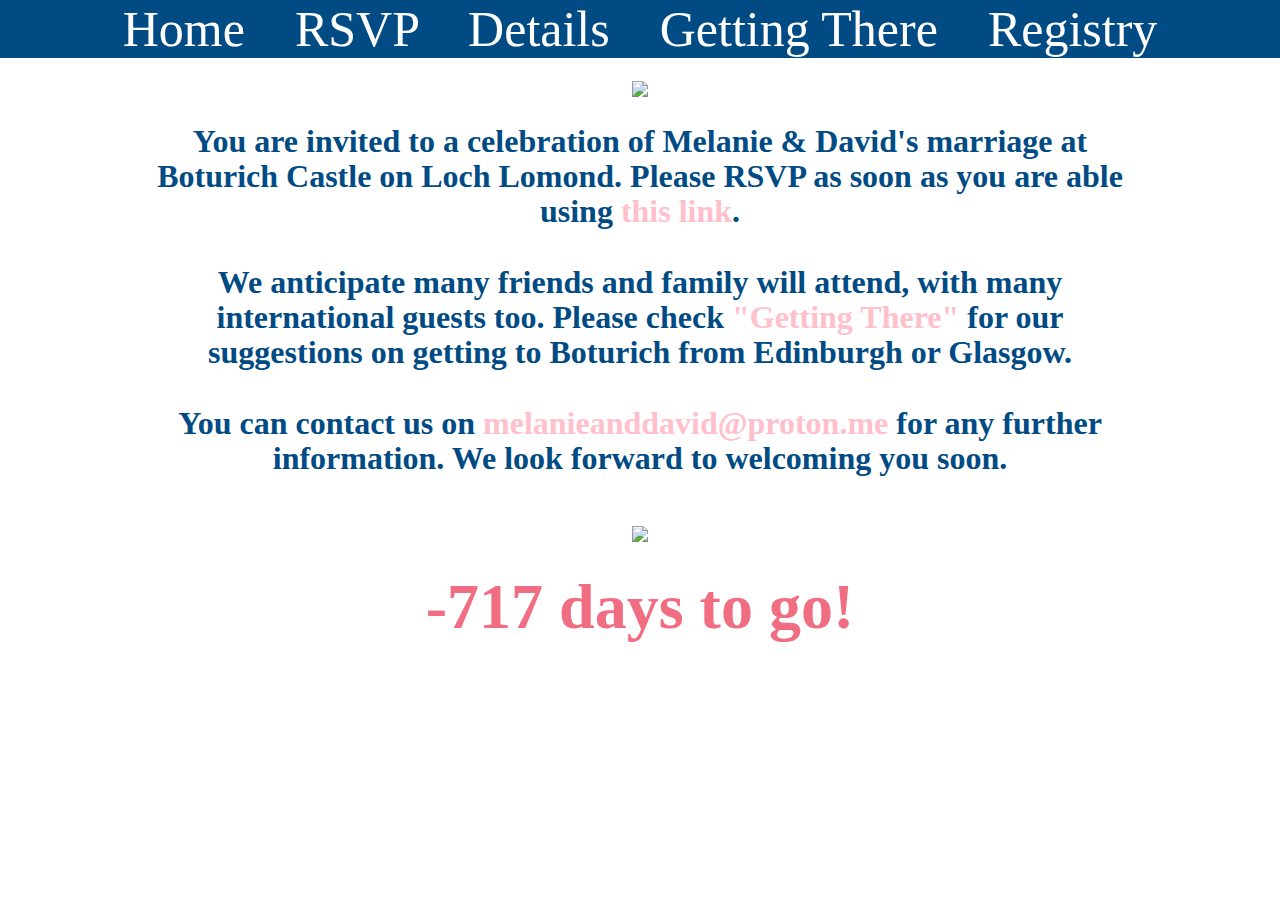
==== index.html @ 8ae595e1 "index setup" ====
<!DOCTYPE html>
<html>

<head>
  <meta property='og:title' content='Wedding'>
  <meta property='og:image' content='https://pbs.twimg.com/profile_banners/1493072996176699394/1647112677/1500x500'>
  <meta property='og:description' content='Melanie & David Wedding'>
  <meta property='og:url' content='https://niutoh.com/'>
  <meta property='og:image:width' content='1200' />
  <meta property='og:image:height' content='627' />
  <meta property="og:type" content='website'>

  <link rel="stylesheet" type="text/css" href="indexstyle.css">
  <link rel="icon" type="image/png" sizes="32x32" href="https://i.ibb.co/QKvc7fD/heart-icon-3346.png">
   <meta charset="utf-8">
   <meta name="viewport" content="width=device-width, initial-scale=1.0">

  <TITLE>Melanie and David</TITLE>

<div class="topnav" id="myNavbar">
    <a href="index.html">Home &nbsp;</a>
    <a href="RSVP.html">&nbsp;RSVP &nbsp;</a>
    <a href="weddingdetails.html">&nbsp;Details &nbsp;</a>
    <a href="GettingThere.html">&nbsp;Getting There &nbsp;</a>
    <a href="registry.html">&nbsp;Registry</a>

    </div>
</div>

</head>

<body>
<br>
<img src="https://i.ibb.co/PxhcSJJ/logo-homepage2.jpg" width="780vw">
<br>
<br>
  <h2>You are invited to a celebration of Melanie & David's marriage at Boturich Castle on  Loch Lomond.  Please RSVP as soon as you are able using <a href ="RSVP.html" style="color: pink;">this link</a>. <br><br>We anticipate many friends and family will attend, with many international guests too.  Please check <a href ="RSVP.html" style="color: pink;">"Getting There"</a> for our suggestions on getting to Boturich from Edinburgh or Glasgow.<br><br>You can contact us on <a href ="mailto:melanieanddavid@proton.me" style="color: pink;">melanieanddavid@proton.me</a> for any further information.  We look forward to welcoming you soon. <br></h2>
<br>

<img src="https://i.ibb.co/bvV72kp/test-border.jpg" width = "350vw">
<br>
<br>
<br>

  <h3>

      <div id="countdown">
        <span id="days"></span> days to go!
    </div>

    <script>
        // Target date (August 9, 2024)
        var targetDate = new Date("August 9, 2024").getTime();

        // Get current date and time
        var currentDate = new Date().getTime();

        // Calculate the time remaining in days
        var daysRemaining = Math.floor((targetDate - currentDate) / (1000 * 60 * 60 * 24));

        // Display the number of days remaining
        document.getElementById("days").textContent = daysRemaining;
    </script>

</h3>
<br>

</body>

</html>
---- indexstyle.css ----
html, body{
	height:  97%;
}

@font-face {
    font-family: 'VerlagBold';
    font-style: bold;
    font-weight: 400;
    src: local('Verlag'), url('https://fonts.cdnfonts.com/s/38686/VerlagBold.woff') format('woff');
}
@font-face {
    font-family: 'PeterQ';
    font-style: normal;
    font-weight: 325;
    src: local('Verlag'), url('https://fonts.cdnfonts.com/s/101086/KeeshyaSellaras-qZgBx.woff') format('woff');
}
@font-face {
    font-family: 'Eurof';
    font-style: normal;
    font-weight: 250;
    src: local('Verlag'), url('https://fonts.cdnfonts.com/s/8583/eurof56.woff') format('woff');
}
@font-face {
	font-family:  'Manrope';
	font-style: normal;
	src: url('Manrope-ExtraLight.woff') format('woff');
}

.container {
  position: relative;
  text-align: center;
  color: black;
}

.centered {
 font-size: 3vw;
  font-family: PeterQ;
  position: absolute;
  top: 50%;
  left: 50%;
  transform: translate(-50%, -50%);
}

a {
	color: white;
	text-decoration: none;
}

a:hover{
	color: pink;
}


.topnav {
	background-color: #004b84;
	position: relative;
	text-align: center;
	overflow: hidden;
	font-size: 50px;
	font-family: Manrope;
}

.topnav ul{
		width: 100%;
		margin: 0;
}

body {
	margin-left: 0;
	margin-right: 0;
	text-align: center; 
	padding: 0;
	font-family: Manrope;
	font-size: 1.50vw;
	margin-top: 0px;
}

h1 {
	margin-top: 0px;
	line-height: 110%;
	text-align: left; 
	font-size: 7vw; 
	position: relative; 
	margin-top: 0px; 
	margin-left: 180px;
	font-family: PeterQ;

}
h2 {
	line-height: 110%;
	color: #004b84;
	font-size: 2.5vw; 
	position: relative; 
	margin-top: 0px; 
	font-family: Manrope;
	padding-left: 11vw;
	padding-right: 11vw;
}
h3 {
	line-height: 50%;
	color: #f16d82;
	font-size: 5vw; 
	margin-top: 0px; 
	font-family: PeterQ;
}

h4 {
	background-image: url('https://i.ibb.co/bvV72kp/test-border.jpg');
	background-size: 30vw;
	background-repeat: no-repeat;
	background-blend-mode: exclusion;
	background-position-x: center;
}
ul {
	text-align:left;
	font-family: Eurof;
	list-style-type: none;
	padding: 0px;	
	line-height: 110%;
}

mark span {
	color:  white; 
	background-color: #7f7f7f; 
	font-family: VerlagBook; 
	text-align: left;
}




@media screen and (max-width: 576px){

	img{
		width: 70%;
	}


.topnav {

	font-size: 10vw;

}
	body{
		margin-top: 0px;
		margin-left: 0px;
		margin-right: 0px;
		background-image:  none;
		margin: 0px;
		font-family: Manrope;
	}
	ul{
		font-family: Eurof;
		line-height: 100%;
		padding: 0;
		margin-left: 0px;
		margin-right: 0px;
    	list-style-type: none;
		text-align: center;
		font-size: 4vw;
		top: 0px;
		left:  1px;
		right: 1px;
		line-height: 120%;
	}
	h1{
			background-image: url('https://i.ibb.co/42NKnHQ/Melanie-David.jpg');
			background-size: 60vw;
			background-repeat: no-repeat;
			background-position-x: center;
			background-position-y: top;
		margin-left: 0px;
		margin-top: 10px;
		left: 0px;
		padding: 0;
		line-height: 100%;
		font-size: 10vw;
		text-align: center;
		font-family: PeterQ;
	}
	h2 {
	margin-left: 0px;
	margin-right: 0px;
	margin-top: 10px;
	line-height: 100%;
	color: #004b84;
	text-align: center; 
	font-size: 5vw; 
	font-family: Manrope;
	}
		h3 {
	margin-left: 0px;
	margin-top: 10px;
	line-height: 100%;
	color: #f16d82;
	font-size: 12vw; 
	}

}
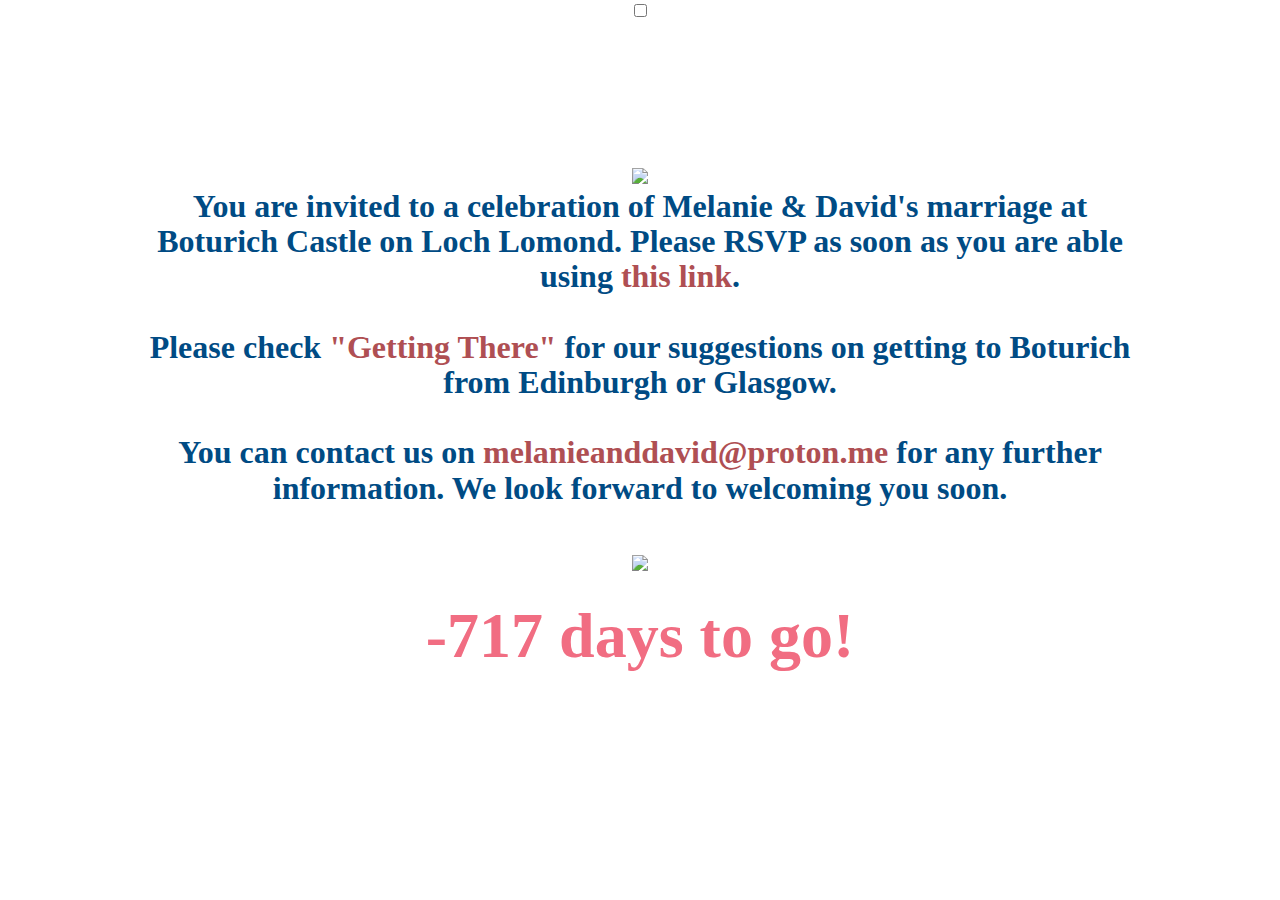
==== commit f416df3c: "Update index.html" ====
--- a/index.html
+++ b/index.html
@@ -3,9 +3,9 @@
 
 <head>
   <meta property='og:title' content='Wedding'>
-  <meta property='og:image' content='https://pbs.twimg.com/profile_banners/1493072996176699394/1647112677/1500x500'>
+  <meta property='og:image' content='https://i.ibb.co/HtdMDX9/Melanie-David-logo.jpg'>
   <meta property='og:description' content='Melanie & David Wedding'>
-  <meta property='og:url' content='https://niutoh.com/'>
+  <meta property='og:url' content='https://melanieanddavid.com'>
   <meta property='og:image:width' content='1200' />
   <meta property='og:image:height' content='627' />
   <meta property="og:type" content='website'>
@@ -17,24 +17,24 @@
 
   <TITLE>Melanie and David</TITLE>
 
-<div class="topnav" id="myNavbar">
-    <a href="index.html">Home &nbsp;</a>
-    <a href="RSVP.html">&nbsp;RSVP &nbsp;</a>
-    <a href="weddingdetails.html">&nbsp;Details &nbsp;</a>
-    <a href="GettingThere.html">&nbsp;Getting There &nbsp;</a>
-    <a href="registry.html">&nbsp;Registry</a>
-
-    </div>
-</div>
+<header class="header">
+  <input class="menu-btn" type="checkbox" id="menu-btn" />
+  <label class="menu-icon" for="menu-btn"><span class="navicon"></span></label>
+  <ul class="menu">
+    <li><a href="index.html">Home</a></li>
+    <li><a href="RSVP.html">RSVP</a></li>
+    <li><a href="GettingThere.html">Getting There</a></li>
+    <li><a href="weddingdetails.html">Wedding Details</a></li>
+  </ul>
+</header>
 
 </head>
 
 <body>
 <br>
-<img src="https://i.ibb.co/PxhcSJJ/logo-homepage2.jpg" width="780vw">
+<img src="https://i.ibb.co/HtdMDX9/Melanie-David-logo.jpg" width="770vw">
 <br>
-<br>
-  <h2>You are invited to a celebration of Melanie & David's marriage at Boturich Castle on  Loch Lomond.  Please RSVP as soon as you are able using <a href ="RSVP.html" style="color: pink;">this link</a>. <br><br>We anticipate many friends and family will attend, with many international guests too.  Please check <a href ="RSVP.html" style="color: pink;">"Getting There"</a> for our suggestions on getting to Boturich from Edinburgh or Glasgow.<br><br>You can contact us on <a href ="mailto:melanieanddavid@proton.me" style="color: pink;">melanieanddavid@proton.me</a> for any further information.  We look forward to welcoming you soon. <br></h2>
+  <h2>You are invited to a celebration of Melanie & David's marriage at Boturich Castle on  Loch Lomond.  Please RSVP as soon as you are able using <a href ="RSVP.html" style="color: #af4f53;">this link</a>. <br><br>Please check <a href ="GettingThere.html" style="color: #af4f53;">"Getting There"</a> for our suggestions on getting to Boturich from Edinburgh or Glasgow.<br><br>You can contact us on <a href ="mailto:melanieanddavid@proton.me" style="color: #af4f53;">melanieanddavid@proton.me</a> for any further information.  We look forward to welcoming you soon. <br></h2>
 <br>
 
 <img src="https://i.ibb.co/bvV72kp/test-border.jpg" width = "350vw">
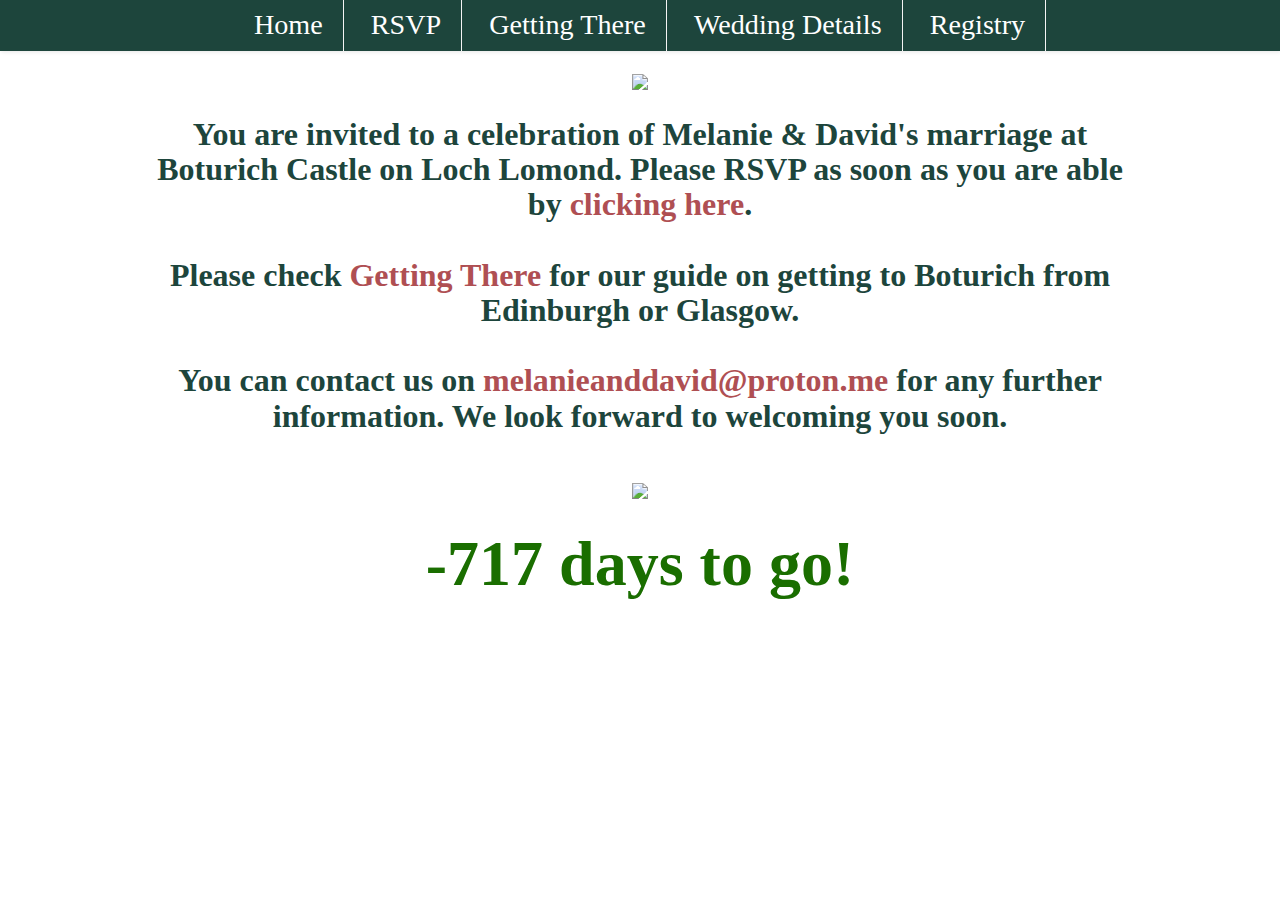
==== commit 3c490a07: "adding registry" ====
--- a/index.html
+++ b/index.html
@@ -3,7 +3,7 @@
 
 <head>
   <meta property='og:title' content='Wedding'>
-  <meta property='og:image' content='https://i.ibb.co/HtdMDX9/Melanie-David-logo.jpg'>
+  <meta property='og:image' content='https://i.ibb.co/cYY80ZM/logo-homepage3.jpg'>
   <meta property='og:description' content='Melanie & David Wedding'>
   <meta property='og:url' content='https://melanieanddavid.com'>
   <meta property='og:image:width' content='1200' />
@@ -18,6 +18,7 @@
   <TITLE>Melanie and David</TITLE>
 
 <header class="header">
+    <a href="index.html" class="logo-image"><img src="https://i.ibb.co/kXFXVSc/heart-icon-3346.png" class="image-fluid"> </a>
   <input class="menu-btn" type="checkbox" id="menu-btn" />
   <label class="menu-icon" for="menu-btn"><span class="navicon"></span></label>
   <ul class="menu">
@@ -25,6 +26,7 @@
     <li><a href="RSVP.html">RSVP</a></li>
     <li><a href="GettingThere.html">Getting There</a></li>
     <li><a href="weddingdetails.html">Wedding Details</a></li>
+    <li><a href="Registry.html">Registry</a></li>
   </ul>
 </header>
 
@@ -32,9 +34,10 @@
 
 <body>
 <br>
-<img src="https://i.ibb.co/HtdMDX9/Melanie-David-logo.jpg" width="770vw">
+<img src="https://i.ibb.co/cYY80ZM/logo-homepage3.jpg" width="600vw">
 <br>
-  <h2>You are invited to a celebration of Melanie & David's marriage at Boturich Castle on  Loch Lomond.  Please RSVP as soon as you are able using <a href ="RSVP.html" style="color: #af4f53;">this link</a>. <br><br>Please check <a href ="GettingThere.html" style="color: #af4f53;">"Getting There"</a> for our suggestions on getting to Boturich from Edinburgh or Glasgow.<br><br>You can contact us on <a href ="mailto:melanieanddavid@proton.me" style="color: #af4f53;">melanieanddavid@proton.me</a> for any further information.  We look forward to welcoming you soon. <br></h2>
+<br>
+  <h2>You are invited to a celebration of Melanie & David's marriage at Boturich Castle on  Loch Lomond.  Please RSVP as soon as you are able by <a href ="RSVP.html"><span>clicking here</span></a>. <br><br>Please check <a href ="GettingThere.html"><span>Getting There</span></a> for our guide on getting to Boturich from Edinburgh or Glasgow.<br><br>You can contact us on <a href ="mailto:melanieanddavid@proton.me"><span>melanieanddavid@proton.me</span></a> for any further information.  We look forward to welcoming you soon. <br></h2>
 <br>
 
 <img src="https://i.ibb.co/bvV72kp/test-border.jpg" width = "350vw">
--- a/indexstyle.css
+++ b/indexstyle.css
@@ -1,5 +1,8 @@
-html, body{
-	height:  97%;
+html,body {
+    margin:0;
+    padding:0;
+    height:  97%;
+
 }
 
 @font-face {
@@ -26,44 +29,138 @@
 	src: url('Manrope-ExtraLight.woff') format('woff');
 }
 
-.container {
-  position: relative;
-  text-align: center;
-  color: black;
-}
-
-.centered {
- font-size: 3vw;
-  font-family: PeterQ;
-  position: absolute;
-  top: 50%;
-  left: 50%;
-  transform: translate(-50%, -50%);
-}
 
 a {
 	color: white;
 	text-decoration: none;
 }
 
-a:hover{
+a span {
+	color: #af4f53;
+}
+
+a span:hover{
 	color: pink;
 }
 
-
-.topnav {
-	background-color: #004b84;
-	position: relative;
-	text-align: center;
-	overflow: hidden;
-	font-size: 50px;
-	font-family: Manrope;
-}
-
-.topnav ul{
-		width: 100%;
-		margin: 0;
-}
+a:hover	{
+	color: #af4f53;
+}
+
+.header {
+font-size: 3vw;
+  background-color: #1d453c;
+  box-shadow: 1px 1px 4px 0 rgba(0,0,0,.1);
+  position: relative;
+  width: 100%;
+  z-index: 3;
+}
+
+.header ul {
+  margin: 0;
+  padding: 0;
+  list-style: none;
+  overflow: hidden;
+  background-color: #1d453c;
+}
+
+.header li a {
+  display: block;
+  padding: 10px 10px;
+  border-right: 1px solid #f4f4f4;
+  text-decoration: none;
+}
+
+.header li a:hover {
+  background-color: #f4f4f4;
+}
+
+.header .logo {
+  display: block;
+  float: left;
+  font-size: 5vw;
+  text-decoration: none;
+}
+
+ .logo-image{
+ 	float: left;
+  	padding: 18px 20px;
+  	position: relative;
+  	border-radius: 50%;
+    overflow: hidden;
+
+}
+
+.header .menu {
+  clear: both;
+  max-height: 0;
+  transition: max-height .2s ease-out;
+}
+
+.header .menu-icon {
+  cursor: pointer;
+  float: right;
+  padding: 28px 20px;
+  position: relative;
+  user-select: none;
+}
+
+.header .menu-icon .navicon {
+  background: white;
+  display: block;
+  height: 2px;
+  position: relative;
+  transition: background .2s ease-out;
+  width: 18px;
+}
+
+.header .menu-icon .navicon:before,
+.header .menu-icon .navicon:after {
+  background: white;
+  content: '';
+  display: block;
+  height: 100%;
+  position: absolute;
+  transition: all .2s ease-out;
+  width: 100%;
+}
+
+.header .menu-icon .navicon:before {
+  top: 5px;
+}
+
+.header .menu-icon .navicon:after {
+  top: -5px;
+}
+
+.header .menu-btn {
+  display: none;
+}
+
+.header .menu-btn:checked ~ .menu {
+  max-height: 500px;
+}
+
+.header .menu-btn:checked ~ .menu-icon .navicon {
+  background: transparent;
+}
+
+.header .menu-btn:checked ~ .menu-icon .navicon:before {
+  transform: rotate(-45deg);
+}
+
+.header .menu-btn:checked ~ .menu-icon .navicon:after {
+  transform: rotate(45deg);
+}
+
+.header .menu-btn:checked ~ .menu-icon:not(.steps) .navicon:before,
+.header .menu-btn:checked ~ .menu-icon:not(.steps) .navicon:after {
+  top: 0;
+}
+
+
+
+
 
 body {
 	margin-left: 0;
@@ -88,7 +185,7 @@
 }
 h2 {
 	line-height: 110%;
-	color: #004b84;
+	color: #1d453c;
 	font-size: 2.5vw; 
 	position: relative; 
 	margin-top: 0px; 
@@ -98,7 +195,7 @@
 }
 h3 {
 	line-height: 50%;
-	color: #f16d82;
+	color: #1a6e00;
 	font-size: 5vw; 
 	margin-top: 0px; 
 	font-family: PeterQ;
@@ -113,19 +210,49 @@
 }
 ul {
 	text-align:left;
-	font-family: Eurof;
+	font-family: Manrope;
 	list-style-type: none;
 	padding: 0px;	
 	line-height: 110%;
 }
 
 mark span {
-	color:  white; 
+	color: white; 
 	background-color: #7f7f7f; 
 	font-family: VerlagBook; 
 	text-align: left;
 }
 
+@media screen and (min-width: 48em) {
+
+	.header .logo {
+	display: none;
+}
+
+ .logo-image{
+display:none;
+}
+
+	.header {
+		font-size: 2.2vw;
+		font-family: Manrope;
+
+	}
+  .header li {
+  		display: inline-block;
+  }
+  .header li a {
+    padding: 10px 20px;
+  }
+  .header .menu {
+  	text-align: center;
+    clear: none;
+    max-height: none;
+  }
+  .header .menu-icon {
+    display: none;
+  }
+}
 
 
 
@@ -135,12 +262,6 @@
 		width: 70%;
 	}
 
-
-.topnav {
-
-	font-size: 10vw;
-
-}
 	body{
 		margin-top: 0px;
 		margin-left: 0px;
@@ -150,14 +271,14 @@
 		font-family: Manrope;
 	}
 	ul{
-		font-family: Eurof;
+		font-family: Manrope;
 		line-height: 100%;
 		padding: 0;
 		margin-left: 0px;
 		margin-right: 0px;
     	list-style-type: none;
 		text-align: center;
-		font-size: 4vw;
+		font-size: 5.5vw;
 		top: 0px;
 		left:  1px;
 		right: 1px;
@@ -183,7 +304,7 @@
 	margin-right: 0px;
 	margin-top: 10px;
 	line-height: 100%;
-	color: #004b84;
+	color: #1d453c;
 	text-align: center; 
 	font-size: 5vw; 
 	font-family: Manrope;
@@ -192,7 +313,7 @@
 	margin-left: 0px;
 	margin-top: 10px;
 	line-height: 100%;
-	color: #f16d82;
+	color: #1a6e00;
 	font-size: 12vw; 
 	}
 
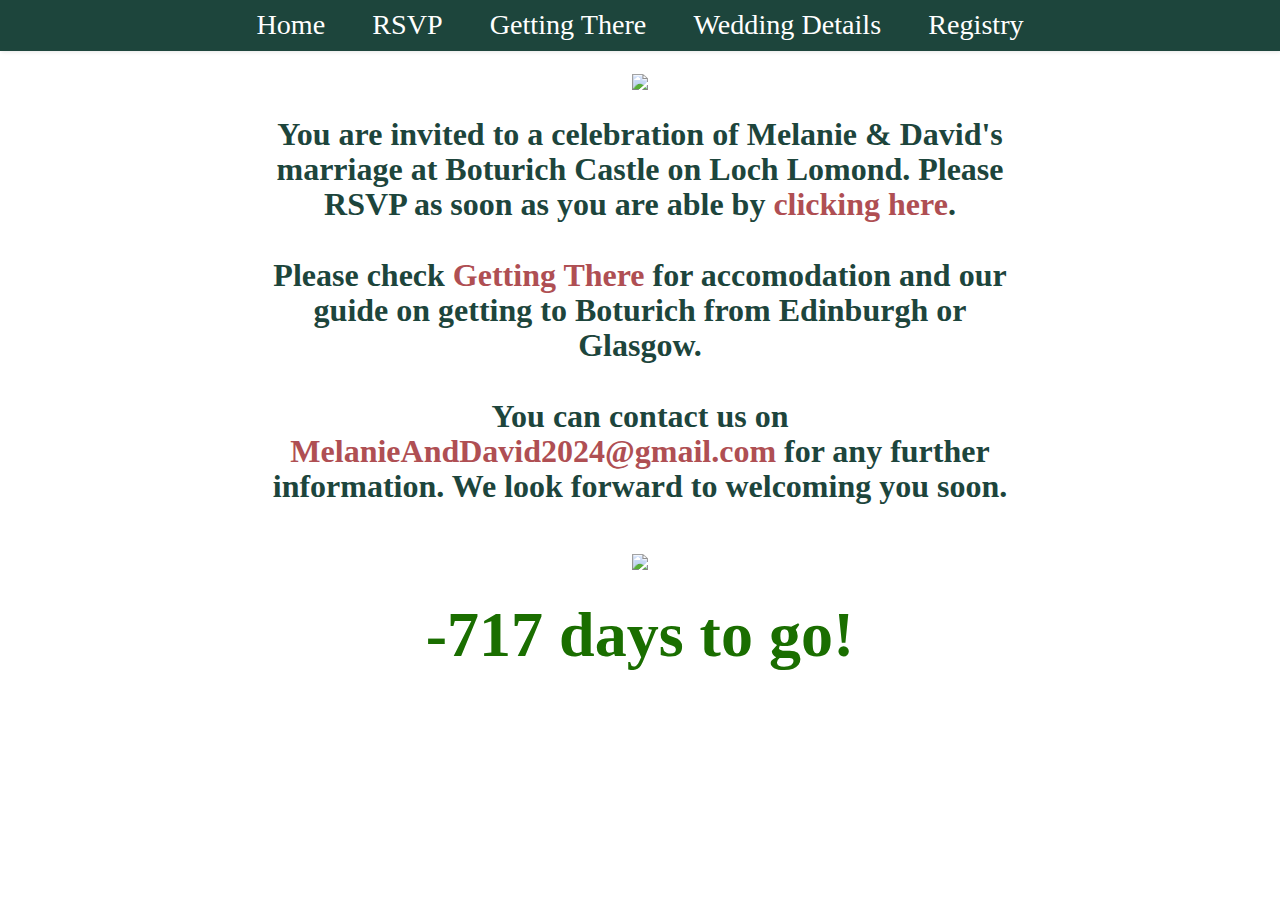
==== commit ca8e6f1d: "big update 29/12/23" ====
--- a/index.html
+++ b/index.html
@@ -34,10 +34,10 @@
 
 <body>
 <br>
-<img src="https://i.ibb.co/cYY80ZM/logo-homepage3.jpg" width="600vw">
+<img src="https://i.ibb.co/rZh4bD6/logo-homepage3.jpg" width="600vw">
 <br>
 <br>
-  <h2>You are invited to a celebration of Melanie & David's marriage at Boturich Castle on  Loch Lomond.  Please RSVP as soon as you are able by <a href ="RSVP.html"><span>clicking here</span></a>. <br><br>Please check <a href ="GettingThere.html"><span>Getting There</span></a> for our guide on getting to Boturich from Edinburgh or Glasgow.<br><br>You can contact us on <a href ="mailto:melanieanddavid@proton.me"><span>melanieanddavid@proton.me</span></a> for any further information.  We look forward to welcoming you soon. <br></h2>
+  <h2>You are invited to a celebration of Melanie & David's marriage at Boturich Castle on  Loch Lomond.  Please RSVP as soon as you are able by <a href ="RSVP.html"><span>clicking here</span></a>. <br><br>Please check <a href ="GettingThere.html"><span>Getting There</span></a> for accomodation and our guide on getting to Boturich from Edinburgh or Glasgow.<br><br>You can contact us on <a href ="mailto:MelanieAndDavid2024@gmail.com"><span>MelanieAndDavid2024@gmail.com</span></a> for any further information.  We look forward to welcoming you soon. <br></h2>
 <br>
 
 <img src="https://i.ibb.co/bvV72kp/test-border.jpg" width = "350vw">
--- a/indexstyle.css
+++ b/indexstyle.css
@@ -2,7 +2,6 @@
     margin:0;
     padding:0;
     height:  97%;
-
 }
 
 @font-face {
@@ -27,6 +26,17 @@
 	font-family:  'Manrope';
 	font-style: normal;
 	src: url('Manrope-ExtraLight.woff') format('woff');
+}
+
+@font-face {
+	font-family:'Butler';
+	font-style: normal;
+	src: url('https://fonts.cdnfonts.com/s/16241/Butler_Light.woff') format('woff');
+}
+@font-face {
+	font-family:'BulterBold';
+	font-style: bold;
+	src: url('https://fonts.cdnfonts.com/s/16241/Butler_Bold.woff') format('woff');
 }
 
 
@@ -67,7 +77,7 @@
 .header li a {
   display: block;
   padding: 10px 10px;
-  border-right: 1px solid #f4f4f4;
+  border-right: 0px solid #f4f4f4;
   text-decoration: none;
 }
 
@@ -189,9 +199,9 @@
 	font-size: 2.5vw; 
 	position: relative; 
 	margin-top: 0px; 
-	font-family: Manrope;
-	padding-left: 11vw;
-	padding-right: 11vw;
+	font-family: Butler;
+	padding-left: 20vw;
+	padding-right: 20vw;
 }
 h3 {
 	line-height: 50%;
@@ -306,8 +316,10 @@
 	line-height: 100%;
 	color: #1d453c;
 	text-align: center; 
-	font-size: 5vw; 
-	font-family: Manrope;
+	font-size: 5vw;
+		padding-left: 12vw;
+	padding-right: 12vw; 
+	font-family: Butler;
 	}
 		h3 {
 	margin-left: 0px;
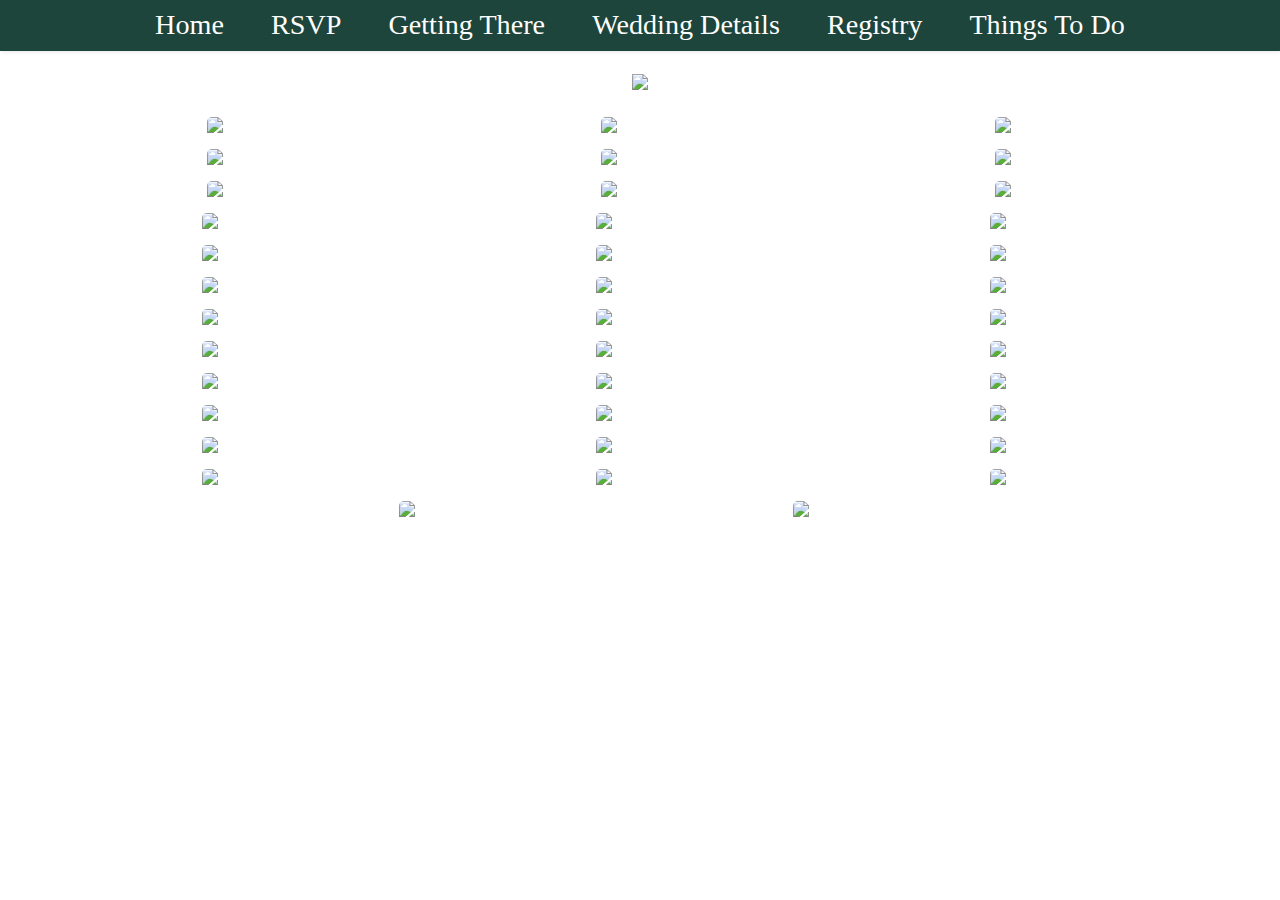
==== commit df0e67af: "uploading disposable cam pics" ====
--- a/index.html
+++ b/index.html
@@ -2,7 +2,7 @@
 <html>
 
 <head>
-  <meta property='og:title' content='Wedding'>
+  <meta property='og:title' content='Homepage'>
   <meta property='og:image' content='https://i.ibb.co/cYY80ZM/logo-homepage3.jpg'>
   <meta property='og:description' content='Melanie & David Wedding'>
   <meta property='og:url' content='https://melanieanddavid.com'>
@@ -27,6 +27,7 @@
     <li><a href="GettingThere.html">Getting There</a></li>
     <li><a href="weddingdetails.html">Wedding Details</a></li>
     <li><a href="Registry.html">Registry</a></li>
+    <li><a href="recs.html">Things To Do</a></li>
   </ul>
 </header>
 
@@ -37,36 +38,173 @@
 <img src="https://i.ibb.co/rZh4bD6/logo-homepage3.jpg" width="600vw">
 <br>
 <br>
-  <h2>You are invited to a celebration of Melanie & David's marriage at Boturich Castle on  Loch Lomond.  Please RSVP as soon as you are able by <a href ="RSVP.html"><span>clicking here</span></a>. <br><br>Please check <a href ="GettingThere.html"><span>Getting There</span></a> for accomodation and our guide on getting to Boturich from Edinburgh or Glasgow.<br><br>You can contact us on <a href ="mailto:MelanieAndDavid2024@gmail.com"><span>MelanieAndDavid2024@gmail.com</span></a> for any further information.  We look forward to welcoming you soon. <br></h2>
-<br>
-
-<img src="https://i.ibb.co/bvV72kp/test-border.jpg" width = "350vw">
-<br>
-<br>
-<br>
-
-  <h3>
-
-      <div id="countdown">
-        <span id="days"></span> days to go!
-    </div>
-
-    <script>
-        // Target date (August 9, 2024)
-        var targetDate = new Date("August 9, 2024").getTime();
-
-        // Get current date and time
-        var currentDate = new Date().getTime();
-
-        // Calculate the time remaining in days
-        var daysRemaining = Math.floor((targetDate - currentDate) / (1000 * 60 * 60 * 24));
-
-        // Display the number of days remaining
-        document.getElementById("days").textContent = daysRemaining;
-    </script>
-
-</h3>
-<br>
+
+<!-- Image Gallery -->
+<div class="gallery-container">
+    <div class="gallery">
+        <a href="#img1"><img src="https://64.media.tumblr.com/41fb96020390192758ad512d0e2cd04b/3f7cf84065f4806d-f1/s2048x3072/12832ea7d3d714b91de8d9258cc6e7cb8d168309.jpg" alt="Image 1"></a>
+        <a href="#img2"><img src="https://64.media.tumblr.com/c70322c5e6f59e5c9a15d94697c514c9/3f7cf84065f4806d-91/s2048x3072/e0d1b45c23eae4e7510aa15f1c18460c2dc6a6cc.jpg" alt="Image 2"></a>
+        <a href="#img3"><img src="https://64.media.tumblr.com/365488942edebc04a3daac9910da8f87/3f7cf84065f4806d-a2/s2048x3072/d16ac8e5891277f7c492937e54b10febe3cbfe0e.jpg" alt="Image 3"></a>
+        <a href="#img4"><img src="https://64.media.tumblr.com/e3a43cead56efadf57164aecb3614c2c/3f7cf84065f4806d-a5/s2048x3072/9a3a58045a4741b01b2d8e759c25b5379ce37aa4.jpg" alt="Image 4"></a>
+        <a href="#img5"><img src="https://64.media.tumblr.com/e1eda29995bea6f7fcfa0249d742c6e0/3f7cf84065f4806d-6c/s2048x3072/47d5ccc78dce0c153e482796408cbf4e77444a70.jpg" alt="Image 5"></a>
+        <a href="#img6"><img src="https://64.media.tumblr.com/b9ff29e428c0a46c06d7bd40bb09acc3/3f7cf84065f4806d-a3/s2048x3072/d825842ea18840e6837cc284526f14a0de25ddf3.jpg" alt="Image 6"></a>
+        <a href="#img7"><img src="https://64.media.tumblr.com/02d213c4397a1d933ed70b5dccd32339/36fbb4ea3a23843d-aa/s2048x3072/20dec5099279bbcca0f2e5f2a20ce0fd013c220b.jpg" alt="Image 7"></a>
+        <a href="#img8"><img src="https://64.media.tumblr.com/bac8136036d143ff1f60c61dbe0a34fd/f46d530e45dd08f8-f7/s2048x3072/52b732f168df502fdcab01b00200e15c5a7ba9fe.jpg" alt="Image 8"></a>
+        <a href="#img9"><img src="https://64.media.tumblr.com/f3f9b9c9060fb650cbd114a359ccec0a/f46d530e45dd08f8-42/s2048x3072/f09edb175e9de70df4a1ae2f54df3482ab630fee.jpg" alt="Image 9"></a>
+        <a href="#img10"><img src="https://64.media.tumblr.com/13c46d0aae26732e20bfac706d17d1ee/039611119ed4aa7a-f6/s2048x3072/1f8fc8010b5028cc4a183a2b25ec84a684232f5a.jpg" alt="Image 10"></a>
+        <a href="#img11"><img src="https://64.media.tumblr.com/f6fffda426a8ddf1ef3b5b78028b0517/36fbb4ea3a23843d-8b/s2048x3072/bdc82f8993064db510a3c1149b71bfa8b976fb4a.jpg" alt="Image 11"></a>
+        <a href="#img12"><img src="https://64.media.tumblr.com/d2a3de54a22db6ee6225b6897e8900a6/36fbb4ea3a23843d-cd/s2048x3072/6a48b204689595f848bd6b811737a07966b840ba.jpg" alt="Image 12"></a>
+        <a href="#img13"><img src="https://64.media.tumblr.com/097303f20d3e115fac812d8b5668bd00/36fbb4ea3a23843d-46/s2048x3072/04c8bf4daef694fa362ed8eeef91600f1217df5b.jpg" alt="Image 10"></a>
+        <a href="#img14"><img src="https://64.media.tumblr.com/69179851f158a9a2b36aa42b8bd829d0/aadb65bf6c4e6328-4c/s2048x3072/e9d6e9f741e4284d0e74f0cfce6e99c19539824e.jpg" alt="Image 11"></a>
+        <a href="#img15"><img src="https://64.media.tumblr.com/a465a64568fe955c3cdc067e0975d277/aadb65bf6c4e6328-ec/s2048x3072/785c926d9007266d04cee53332737d5b626d3d06.jpg" alt="Image 12"></a>
+        <a href="#img16"><img src="https://64.media.tumblr.com/6d736b3375e633d076c37ccfd4b9017d/aadb65bf6c4e6328-e4/s2048x3072/00fa530c7ff9a563e7f1e197a652a032efcbd24e.jpg" alt="Image 10"></a>
+        <a href="#img17"><img src="https://64.media.tumblr.com/52664ca2fd40ac52a5f7f6fcf9bd49b9/aadb65bf6c4e6328-27/s2048x3072/5ee283c23e1870faa895aaf3c0f539c755d7f35e.jpg" alt="Image 11"></a>
+        <a href="#img18"><img src="https://64.media.tumblr.com/1242c3154f068a1ed398e5bf60942378/aadb65bf6c4e6328-11/s2048x3072/e9a1161154d09de06bd05d46047154a5bc6a1db2.jpg" alt="Image 12"></a>
+        <a href="#img19"><img src="https://64.media.tumblr.com/d31a3b767660bfec7e89857a6fe99de2/aadb65bf6c4e6328-82/s2048x3072/bfdb8e3b2dfb3cb952f65f05b0acead9ee2801e0.jpg" alt="Image 10"></a>
+        <a href="#img20"><img src="https://64.media.tumblr.com/c2df510cd567211449f5aabd5c17d981/3f7cf84065f4806d-4b/s2048x3072/38336432b989a9de83b471de4f6c2b99651d188c.jpg" alt="Image 11"></a>
+        <a href="#img21"><img src="https://64.media.tumblr.com/9f59a6c31c3aa8cd692173d864c388cc/3f7cf84065f4806d-23/s2048x3072/dc1876d2dfa87e92e7e75ab717cf51524ae38d89.jpg" alt="Image 12"></a>
+        <a href="#img22"><img src="https://64.media.tumblr.com/32f44a3a9811050fde5a212f9490aab5/3f7cf84065f4806d-97/s2048x3072/30df1d88d94dcca8874082f25b6ce2dea8ad95b5.jpg" alt="Image 11"></a>
+        <a href="#img23"><img src="https://64.media.tumblr.com/b375b9d4a7e054e8383e34dc6bfccf9c/aadb65bf6c4e6328-1f/s2048x3072/c8c19e5957b0509ceca95521f6acce2c5434e666.jpg" alt="Image 12"></a>
+        <a href="#img24"><img src="https://64.media.tumblr.com/3dce288b6a4aaf9e0be44b00164a1e8c/aadb65bf6c4e6328-b6/s2048x3072/dc989bef4924bd9a9914b9f73aad67f54142c703.jpg" alt="Image 11"></a>
+        <a href="#img25"><img src="https://64.media.tumblr.com/b7974d622fbf53d9c124c7ed904537e9/aadb65bf6c4e6328-eb/s2048x3072/6d1e4188ba81402578a70c54691d78cf1e5002fb.jpg" alt="Image 12"></a>
+        <a href="#img26"><img src="https://64.media.tumblr.com/d13b42e7859294320d3a138078607c7f/f46d530e45dd08f8-de/s2048x3072/1111af733bbf4cf0927200f6e7daa17517e96f2b.jpg" alt="Image 11"></a>
+        <a href="#img27"><img src="https://64.media.tumblr.com/092352ea08bc728b1137f650e93e42f3/f46d530e45dd08f8-1c/s2048x3072/07969a5871fdbda1edc35b61eb5ce768546cfb4a.jpg" alt="Image 12"></a>
+          <a href="#img28"><img src="https://64.media.tumblr.com/a5fa325a1b1cdbf8acbb9f809a561214/039611119ed4aa7a-dd/s2048x3072/df63ad7e987c3f984c85e0267cb46790b897b688.jpg" alt="Image 12"></a>
+        <a href="#img29"><img src="https://64.media.tumblr.com/58a8bf5c8dbe3854f2fea49a6ff1a3fd/039611119ed4aa7a-24/s2048x3072/6c11859666ab4ac9bede845be61331f3f5ab85d5.jpg" alt="Image 11"></a>
+        <a href="#img30"><img src="https://64.media.tumblr.com/7ab177f7578180ceb27f898affdfb265/039611119ed4aa7a-ec/s2048x3072/fa13edd4ce950054096edc3282fd7b6f6409bf29.jpg" alt="Image 12"></a>
+        <a href="#img31"><img src="https://64.media.tumblr.com/3a347abcd0dc6bc7949e8d2dc8238981/f46d530e45dd08f8-47/s2048x3072/81f4a7b1794c33a4c8e550f14aaff1bcbf78d205.jpg" alt="Image 12"></a>
+        <a href="#img32"><img src="https://64.media.tumblr.com/f655edff279c335c5f4d2290c59ecce8/039611119ed4aa7a-a5/s2048x3072/2d93ced5a9b145ea5110fd79f98e107faa7e7199.jpg" alt="Image 11"></a>
+        <a href="#img33"><img src="https://64.media.tumblr.com/3ddc806108e1a9fb49bba3c49487c89d/039611119ed4aa7a-1f/s2048x3072/4d3bf07cce8d39b2ae2d245bf7bd76903d518b05.jpg" alt="Image 12"></a>
+        <a href="#img34"><img src="https://64.media.tumblr.com/2cd055254db3e446a5c45c42b112a276/039611119ed4aa7a-38/s1280x1920/0ff94f8c180e8c0688da2aa8a4706e6b8952a26e.jpg" alt="Image 12"></a>
+        <a href="#img35"><img src="https://64.media.tumblr.com/fd4eed3ded7fd031163481bd1372fa99/039611119ed4aa7a-db/s1280x1920/81a7083d1b846047d135e936450db7f8709d059f.jpg" alt="Image 12"></a>
+        <a href="#img36"><img src="https://64.media.tumblr.com/ef9f143a4454d369051d83ec2c4b3a98/f46d530e45dd08f8-3f/s1280x1920/a361653c08878884428eb587f2013cb2e5830fcd.jpg" alt="Image 12"></a>
+        <a href="#img37"><img src="https://64.media.tumblr.com/b7eec229e0cd49ac3ee7adea4fbfd240/039611119ed4aa7a-94/s1280x1920/613dae6e8cf53b0a76626cb13b2c8c1bcffc641a.jpg" alt="Image 12"></a>
+        <a href="#img38"><img src="https://64.media.tumblr.com/b6d8f4c392184658bb697b54c479b4c2/039611119ed4aa7a-06/s1280x1920/24fadb44a6a378af2ed29d2aea3effe74ea88057.jpg" alt="Image 12"></a>
+
+
+    </div>
+
+    <!-- Enlarged Images -->
+    <div class="lightbox" id="img1">
+        <a href="#_"><img src="https://64.media.tumblr.com/41fb96020390192758ad512d0e2cd04b/3f7cf84065f4806d-f1/s2048x3072/12832ea7d3d714b91de8d9258cc6e7cb8d168309.jpg" alt="Image 1"></a>
+    </div>
+    <div class="lightbox" id="img2">
+        <a href="#_"><img src="https://64.media.tumblr.com/c70322c5e6f59e5c9a15d94697c514c9/3f7cf84065f4806d-91/s2048x3072/e0d1b45c23eae4e7510aa15f1c18460c2dc6a6cc.jpg" alt="Image 2"></a>
+    </div>
+    <div class="lightbox" id="img3">
+        <a href="#_"><img src="https://64.media.tumblr.com/365488942edebc04a3daac9910da8f87/3f7cf84065f4806d-a2/s2048x3072/d16ac8e5891277f7c492937e54b10febe3cbfe0e.jpg" alt="Image 3"></a>
+    </div>
+    <div class="lightbox" id="img4">
+        <a href="#_"><img src="https://64.media.tumblr.com/e3a43cead56efadf57164aecb3614c2c/3f7cf84065f4806d-a5/s2048x3072/9a3a58045a4741b01b2d8e759c25b5379ce37aa4.jpg" alt="Image 4"></a>
+    </div>
+    <div class="lightbox" id="img5">
+        <a href="#_"><img src="https://64.media.tumblr.com/e1eda29995bea6f7fcfa0249d742c6e0/3f7cf84065f4806d-6c/s2048x3072/47d5ccc78dce0c153e482796408cbf4e77444a70.jpg" alt="Image 5"></a>
+    </div>
+    <div class="lightbox" id="img6">
+        <a href="#_"><img src="https://64.media.tumblr.com/b9ff29e428c0a46c06d7bd40bb09acc3/3f7cf84065f4806d-a3/s2048x3072/d825842ea18840e6837cc284526f14a0de25ddf3.jpg" alt="Image 6"></a>
+    </div>
+        <div class="lightbox" id="img7">
+        <a href="#_"><img src="https://64.media.tumblr.com/02d213c4397a1d933ed70b5dccd32339/36fbb4ea3a23843d-aa/s2048x3072/20dec5099279bbcca0f2e5f2a20ce0fd013c220b.jpg" alt="Image 4"></a>
+    </div>
+    <div class="lightbox" id="img8">
+        <a href="#_"><img src="https://64.media.tumblr.com/bac8136036d143ff1f60c61dbe0a34fd/f46d530e45dd08f8-f7/s2048x3072/52b732f168df502fdcab01b00200e15c5a7ba9fe.jpg" alt="Image 5"></a>
+    </div>
+    <div class="lightbox" id="img9">
+        <a href="#_"><img src="https://64.media.tumblr.com/f3f9b9c9060fb650cbd114a359ccec0a/f46d530e45dd08f8-42/s2048x3072/f09edb175e9de70df4a1ae2f54df3482ab630fee.jpg" alt="Image 6"></a>
+    </div>
+        <div class="lightbox" id="img10">
+        <a href="#_"><img src="https://64.media.tumblr.com/13c46d0aae26732e20bfac706d17d1ee/039611119ed4aa7a-f6/s2048x3072/1f8fc8010b5028cc4a183a2b25ec84a684232f5a.jpg" alt="Image 4"></a>
+    </div>
+    <div class="lightbox" id="img11">
+        <a href="#_"><img src="https://64.media.tumblr.com/f6fffda426a8ddf1ef3b5b78028b0517/36fbb4ea3a23843d-8b/s2048x3072/bdc82f8993064db510a3c1149b71bfa8b976fb4a.jpg" alt="Image 5"></a>
+    </div>
+    <div class="lightbox" id="img12">
+        <a href="#_"><img src="https://64.media.tumblr.com/d2a3de54a22db6ee6225b6897e8900a6/36fbb4ea3a23843d-cd/s2048x3072/6a48b204689595f848bd6b811737a07966b840ba.jpg" alt="Image 6"></a>
+    </div>
+    <div class="lightbox" id="img13">
+        <a href="#_"><img src="https://64.media.tumblr.com/097303f20d3e115fac812d8b5668bd00/36fbb4ea3a23843d-46/s2048x3072/04c8bf4daef694fa362ed8eeef91600f1217df5b.jpg" alt="Image 4"></a>
+    </div>
+    <div class="lightbox" id="img14">
+        <a href="#_"><img src="https://64.media.tumblr.com/69179851f158a9a2b36aa42b8bd829d0/aadb65bf6c4e6328-4c/s2048x3072/e9d6e9f741e4284d0e74f0cfce6e99c19539824e.jpg" alt="Image 5"></a>
+    </div>
+    <div class="lightbox" id="img15">
+        <a href="#_"><img src="https://64.media.tumblr.com/a465a64568fe955c3cdc067e0975d277/aadb65bf6c4e6328-ec/s2048x3072/785c926d9007266d04cee53332737d5b626d3d06.jpg" alt="Image 6"></a>
+    </div>
+    <div class="lightbox" id="img16">
+        <a href="#_"><img src="https://64.media.tumblr.com/6d736b3375e633d076c37ccfd4b9017d/aadb65bf6c4e6328-e4/s2048x3072/00fa530c7ff9a563e7f1e197a652a032efcbd24e.jpg" alt="Image 4"></a>
+    </div>
+    <div class="lightbox" id="img17">
+        <a href="#_"><img src="https://64.media.tumblr.com/52664ca2fd40ac52a5f7f6fcf9bd49b9/aadb65bf6c4e6328-27/s2048x3072/5ee283c23e1870faa895aaf3c0f539c755d7f35e.jpg" alt="Image 5"></a>
+    </div>
+    <div class="lightbox" id="img18">
+        <a href="#_"><img src="https://64.media.tumblr.com/1242c3154f068a1ed398e5bf60942378/aadb65bf6c4e6328-11/s2048x3072/e9a1161154d09de06bd05d46047154a5bc6a1db2.jpg" alt="Image 6"></a>
+    </div>
+        <div class="lightbox" id="img19">
+        <a href="#_"><img src="https://64.media.tumblr.com/d31a3b767660bfec7e89857a6fe99de2/aadb65bf6c4e6328-82/s2048x3072/bfdb8e3b2dfb3cb952f65f05b0acead9ee2801e0.jpg" alt="Image 4"></a>
+    </div>
+    <div class="lightbox" id="img20">
+        <a href="#_"><img src="https://64.media.tumblr.com/c2df510cd567211449f5aabd5c17d981/3f7cf84065f4806d-4b/s2048x3072/38336432b989a9de83b471de4f6c2b99651d188c.jpg" alt="Image 5"></a>
+    </div>
+    <div class="lightbox" id="img21">
+        <a href="#_"><img src="https://64.media.tumblr.com/9f59a6c31c3aa8cd692173d864c388cc/3f7cf84065f4806d-23/s2048x3072/dc1876d2dfa87e92e7e75ab717cf51524ae38d89.jpg" alt="Image 6"></a>
+    </div>
+    <div class="lightbox" id="img22">
+        <a href="#_"><img src="https://64.media.tumblr.com/32f44a3a9811050fde5a212f9490aab5/3f7cf84065f4806d-97/s2048x3072/30df1d88d94dcca8874082f25b6ce2dea8ad95b5.jpg" alt="Image 5"></a>
+    </div>
+    <div class="lightbox" id="img23">
+        <a href="#_"><img src="https://64.media.tumblr.com/b375b9d4a7e054e8383e34dc6bfccf9c/aadb65bf6c4e6328-1f/s2048x3072/c8c19e5957b0509ceca95521f6acce2c5434e666.jpg" alt="Image 6"></a>
+    </div>
+        <div class="lightbox" id="img24">
+        <a href="#_"><img src="https://64.media.tumblr.com/3dce288b6a4aaf9e0be44b00164a1e8c/aadb65bf6c4e6328-b6/s2048x3072/dc989bef4924bd9a9914b9f73aad67f54142c703.jpg" alt="Image 5"></a>
+    </div>
+    <div class="lightbox" id="img25">
+        <a href="#_"><img src="https://64.media.tumblr.com/b7974d622fbf53d9c124c7ed904537e9/aadb65bf6c4e6328-eb/s2048x3072/6d1e4188ba81402578a70c54691d78cf1e5002fb.jpg" alt="Image 6"></a>
+    </div>
+        <div class="lightbox" id="img26">
+        <a href="#_"><img src="https://64.media.tumblr.com/d13b42e7859294320d3a138078607c7f/f46d530e45dd08f8-de/s2048x3072/1111af733bbf4cf0927200f6e7daa17517e96f2b.jpg" alt="Image 5"></a>
+    </div>
+    <div class="lightbox" id="img27">
+        <a href="#_"><img src="https://64.media.tumblr.com/092352ea08bc728b1137f650e93e42f3/f46d530e45dd08f8-1c/s2048x3072/07969a5871fdbda1edc35b61eb5ce768546cfb4a.jpg" alt="Image 6"></a>
+    </div>
+    <div class="lightbox" id="img28">
+        <a href="#_"><img src="https://64.media.tumblr.com/a5fa325a1b1cdbf8acbb9f809a561214/039611119ed4aa7a-dd/s2048x3072/df63ad7e987c3f984c85e0267cb46790b897b688.jpg" alt="Image 6"></a>
+    </div>
+        <div class="lightbox" id="img29">
+        <a href="#_"><img src="https://64.media.tumblr.com/58a8bf5c8dbe3854f2fea49a6ff1a3fd/039611119ed4aa7a-24/s2048x3072/6c11859666ab4ac9bede845be61331f3f5ab85d5.jpg" alt="Image 5"></a>
+    </div>
+    <div class="lightbox" id="img30">
+        <a href="#_"><img src="https://64.media.tumblr.com/7ab177f7578180ceb27f898affdfb265/039611119ed4aa7a-ec/s2048x3072/fa13edd4ce950054096edc3282fd7b6f6409bf29.jpg" alt="Image 6"></a>
+    </div>
+        <div class="lightbox" id="img31">
+        <a href="#_"><img src="https://64.media.tumblr.com/3a347abcd0dc6bc7949e8d2dc8238981/f46d530e45dd08f8-47/s2048x3072/81f4a7b1794c33a4c8e550f14aaff1bcbf78d205.jpg" alt="Image 6"></a>
+    </div>
+        <div class="lightbox" id="img32">
+        <a href="#_"><img src="https://64.media.tumblr.com/f655edff279c335c5f4d2290c59ecce8/039611119ed4aa7a-a5/s2048x3072/2d93ced5a9b145ea5110fd79f98e107faa7e7199.jpg" alt="Image 6"></a>
+    </div>
+        <div class="lightbox" id="img33">
+        <a href="#_"><img src="https://64.media.tumblr.com/3ddc806108e1a9fb49bba3c49487c89d/039611119ed4aa7a-1f/s2048x3072/4d3bf07cce8d39b2ae2d245bf7bd76903d518b05.jpg" alt="Image 6"></a>
+    </div>
+    </div>
+        <div class="lightbox" id="img34">
+        <a href="#_"><img src="https://64.media.tumblr.com/2cd055254db3e446a5c45c42b112a276/039611119ed4aa7a-38/s1280x1920/0ff94f8c180e8c0688da2aa8a4706e6b8952a26e.jpg" alt="Image 6"></a>
+    </div>
+        <div class="lightbox" id="img35">
+        <a href="#_"><img src="https://64.media.tumblr.com/fd4eed3ded7fd031163481bd1372fa99/039611119ed4aa7a-db/s1280x1920/81a7083d1b846047d135e936450db7f8709d059f.jpg" alt="Image 6"></a>
+    </div>
+        <div class="lightbox" id="img36">
+        <a href="#_"><img src="https://64.media.tumblr.com/ef9f143a4454d369051d83ec2c4b3a98/f46d530e45dd08f8-3f/s1280x1920/a361653c08878884428eb587f2013cb2e5830fcd.jpg" alt="Image 6"></a>
+    </div>
+    </div>
+        <div class="lightbox" id="img37">
+        <a href="#_"><img src="https://64.media.tumblr.com/b7eec229e0cd49ac3ee7adea4fbfd240/039611119ed4aa7a-94/s1280x1920/613dae6e8cf53b0a76626cb13b2c8c1bcffc641a.jpg" alt="Image 6"></a>
+    </div>
+        <div class="lightbox" id="img38">
+        <a href="#_"><img src="https://64.media.tumblr.com/b6d8f4c392184658bb697b54c479b4c2/039611119ed4aa7a-06/s1280x1920/24fadb44a6a378af2ed29d2aea3effe74ea88057.jpg" alt="Image 6"></a>
+    </div>
+
+</div>
+
+
 
 </body>
 
--- a/indexstyle.css
+++ b/indexstyle.css
@@ -55,6 +55,54 @@
 
 a:hover	{
 	color: #af4f53;
+}
+.gallery-container {
+    width: 100%;
+    margin: 0 auto;
+}
+
+.gallery {
+    display: flex;
+    flex-wrap: wrap;
+    justify-content: center;
+    gap: 10px;
+}
+
+.gallery a {
+    display: block;
+    width: 30%;
+    box-sizing: border-box;
+}
+
+.gallery img {
+    width: 100%;
+    height: auto;
+    border-radius: 5px;
+}
+
+.lightbox {
+    display: none;
+    position: fixed;
+    top: 0;
+    left: 0;
+    width: 100%;
+    height: 100%;
+    background-color: rgba(0, 0, 0, 0.8);
+    text-align: center;
+    padding-top: 50px;
+    box-sizing: border-box;
+    object-fit: contain; /* Ensures images maintain their aspect ratio */
+
+}
+
+.lightbox img {
+    max-width: 80%;
+    max-height: 80%;
+    border-radius: 5px;
+}
+
+.lightbox:target {
+    display: block;
 }
 
 .header {
@@ -268,6 +316,24 @@
 
 @media screen and (max-width: 576px){
 
+	    .gallery {
+        flex-direction: column;
+        align-items: center;
+    }
+
+    .gallery a {
+        width: 70%; /* Adjust image width */
+        margin-bottom: 10vw; /* Add space between rows */
+    }
+
+    /* Adjust lightbox images on small screens */
+    .lightbox img {
+        max-width: 80%;
+        max-height: 80%;
+        object-fit: contain; /* Maintain aspect ratio without squashing */
+    }
+
+
 	img{
 		width: 70%;
 	}
